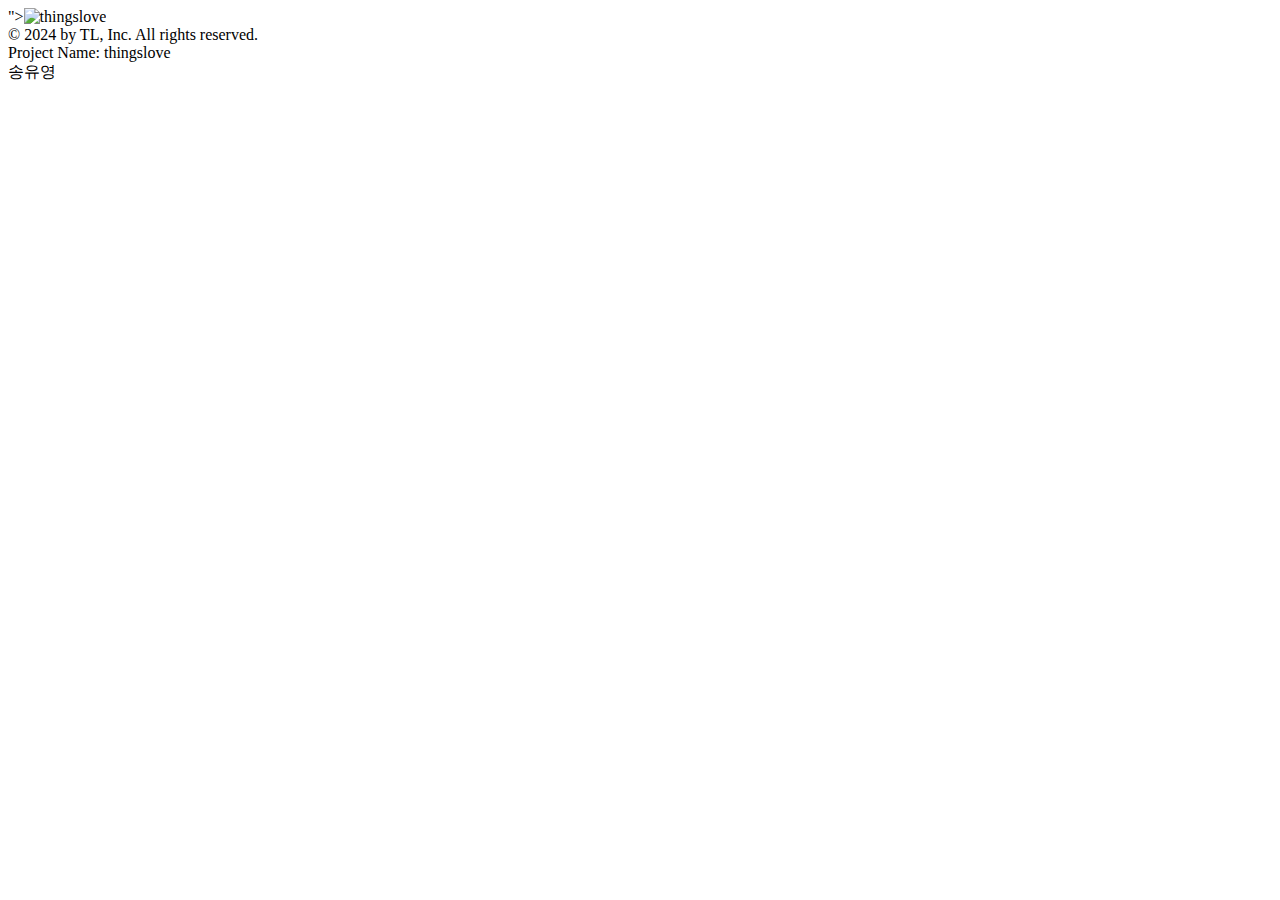
==== footer.html @ dc0c5544 "헤더/푸터 HTML 골격 생성" ====
<!DOCTYPE html>
<html lang="en">
<head>
    <meta charset="UTF-8">
    <meta name="viewport" content="width=device-width, initial-scale=1.0">
    <title>Document</title>
</head>
<body>
    <footer class="footer">
        <div class="footer_content">
            <div class="f_box">
                <div class="f_logo">"><img src="" alt="thingslove"></a></div>
                <div class="f_txt1">© 2024 by TL, Inc. All rights reserved.</div>
            </div>
            <div class="f_box">
                <div class="f_pro_name">Project Name: thingslove</div>
                <div class="name">송유영</div>
            </div>
        </div>
    </footer>
</body>
</html>
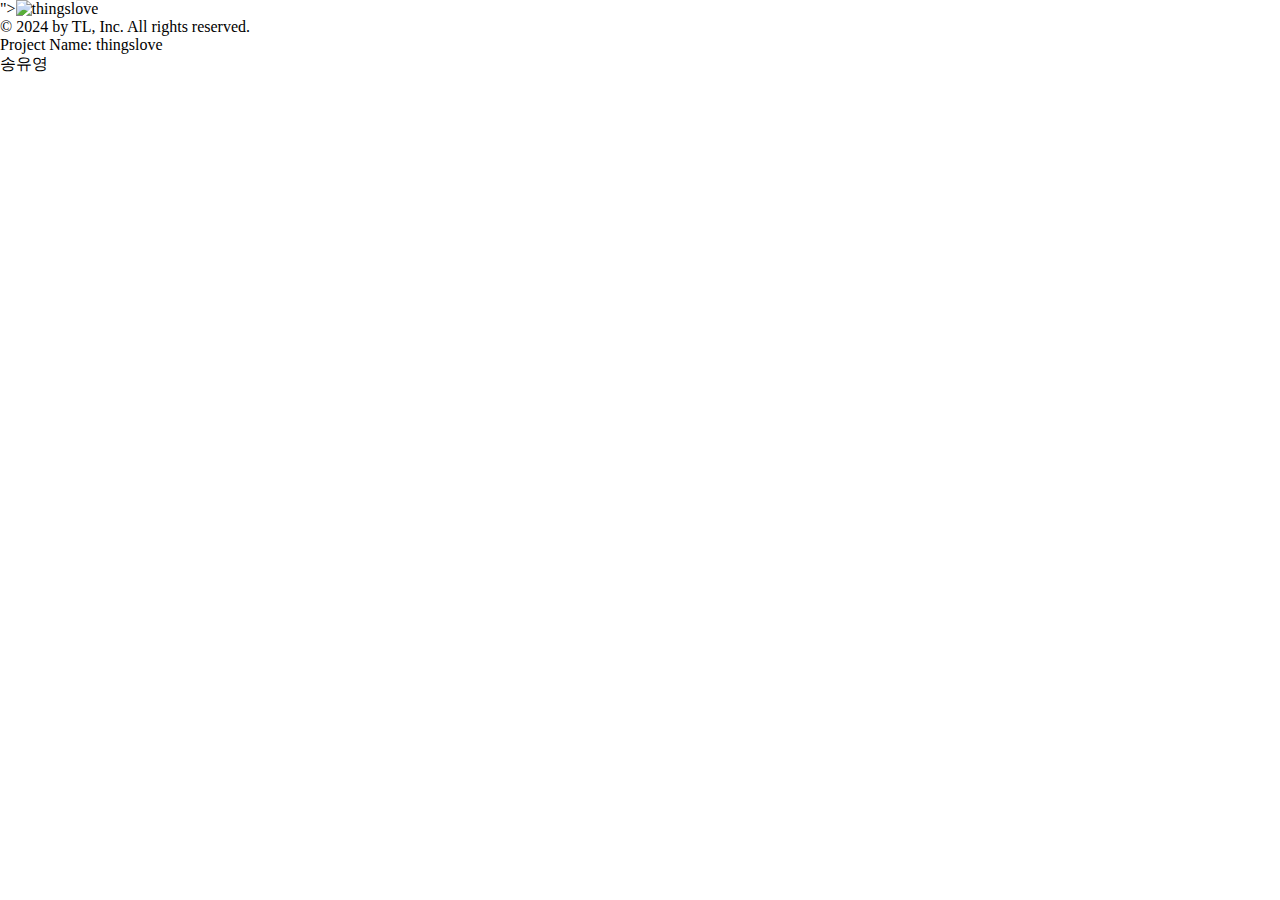
==== commit 43a8e437: "header css 구현중" ====
--- a/footer.html
+++ b/footer.html
@@ -1,12 +1,11 @@
 <!DOCTYPE html>
 <html lang="en">
 <head>
-    <meta charset="UTF-8">
-    <meta name="viewport" content="width=device-width, initial-scale=1.0">
-    <title>Document</title>
+    <link rel="stylesheet" href="css/common.css"> <!--index페이지랑 연결시켜 놓은 후 지울 것-->
+    <link rel="stylesheet" href="css/footer.css">
 </head>
 <body>
-    <footer class="footer">
+    <footer>
         <div class="footer_content">
             <div class="f_box">
                 <div class="f_logo">"><img src="" alt="thingslove"></a></div>
--- a/css/common.css
+++ b/css/common.css
@@ -0,0 +1,11 @@
+body{margin: 0;}
+a{
+    color: inherit;
+    text-decoration: none;
+    display: block;
+}
+ul{
+    list-style: none;
+    padding: 0;
+    margin: 0;
+}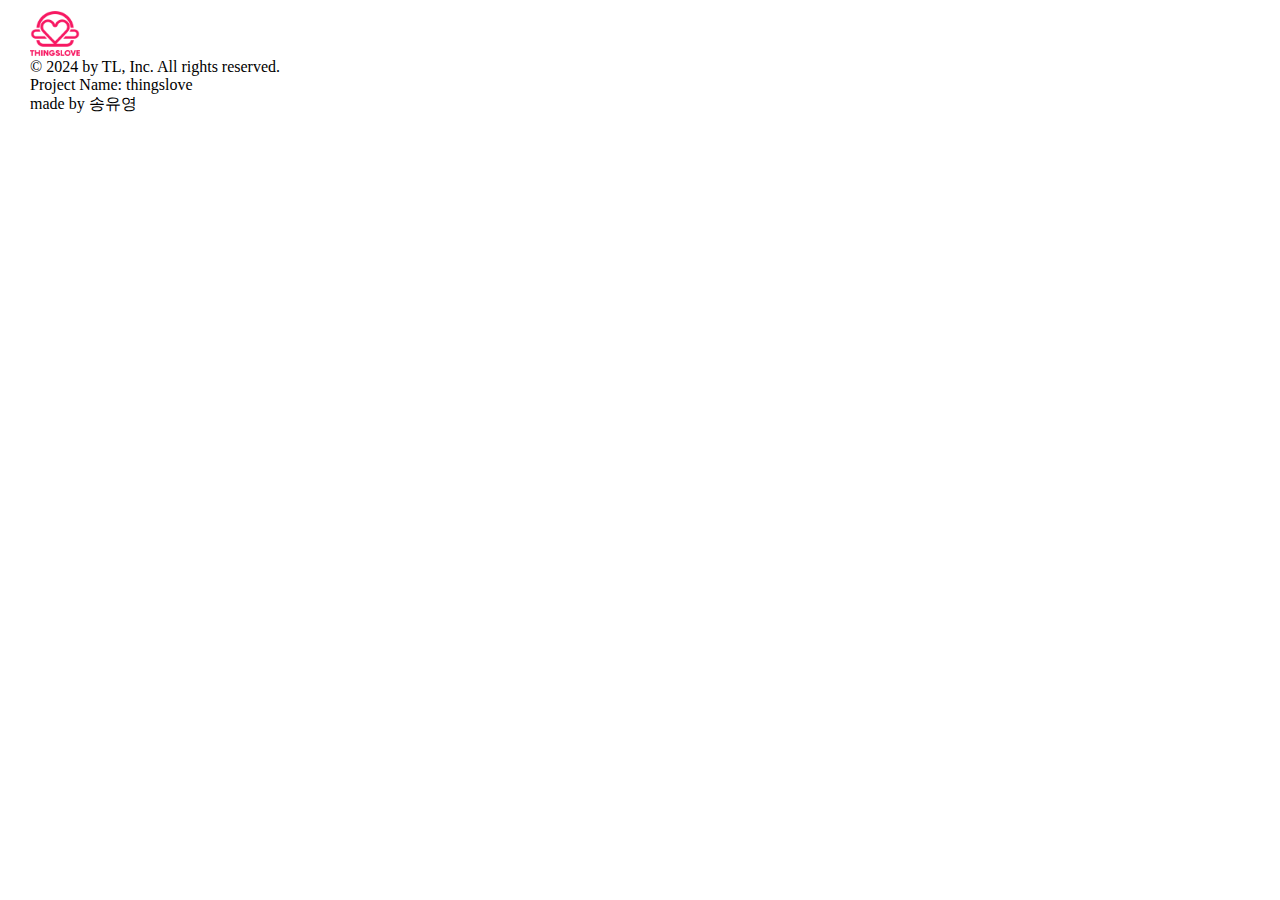
==== commit fa7c1b8a: "footer  css 제작 및 header와 css 파일 합침" ====
--- a/footer.html
+++ b/footer.html
@@ -2,18 +2,20 @@
 <html lang="en">
 <head>
     <link rel="stylesheet" href="css/common.css"> <!--index페이지랑 연결시켜 놓은 후 지울 것-->
-    <link rel="stylesheet" href="css/footer.css">
+    <link rel="stylesheet" href="css/h_f.css">
 </head>
 <body>
     <footer>
         <div class="footer_content">
             <div class="f_box">
-                <div class="f_logo">"><img src="" alt="thingslove"></a></div>
+                <div class="logo f_logo">
+                    <a href="/">내가 사랑하는 것들</a>
+                </div>
                 <div class="f_txt1">© 2024 by TL, Inc. All rights reserved.</div>
             </div>
             <div class="f_box">
                 <div class="f_pro_name">Project Name: thingslove</div>
-                <div class="name">송유영</div>
+                <div class="name">made by 송유영</div>
             </div>
         </div>
     </footer>
--- a/css/common.css
+++ b/css/common.css
@@ -8,4 +8,13 @@
     list-style: none;
     padding: 0;
     margin: 0;
+}
+/* 로고 이미지 */
+.logo{
+    background: url('../img/logo.png') no-repeat center / 100%;
+    text-indent: -9999px;
+}
+.logo a{
+    width: 100%;
+    height: 100%;
 }--- a/css/h_f.css
+++ b/css/h_f.css
@@ -0,0 +1,32 @@
+header, footer{
+    padding: 10px 30px 0 30px;
+}
+
+header{
+    display: flex;
+    justify-content: space-between;
+    align-items: center;
+}
+
+/* 헤더 로고 */
+.m_logo, .f_logo{
+    width: 50px;
+    height: 48px;
+}
+
+/* 헤더 우측 / 로그인(로그아웃), 회원가입(마이페이지) */
+.h_right{ display: flex; }
+.login, .join{
+    padding: 0 10px 0 10px;
+    position: relative;
+}
+.h_icon_desc{
+    color: #00000000;
+    position: absolute;
+    width: 65px;
+    left: 50%;
+    transform: translate(-50%);
+    text-align: center;
+}
+.login:hover >.h_icon_desc,
+.join:hover >.h_icon_desc{ color: #000; }